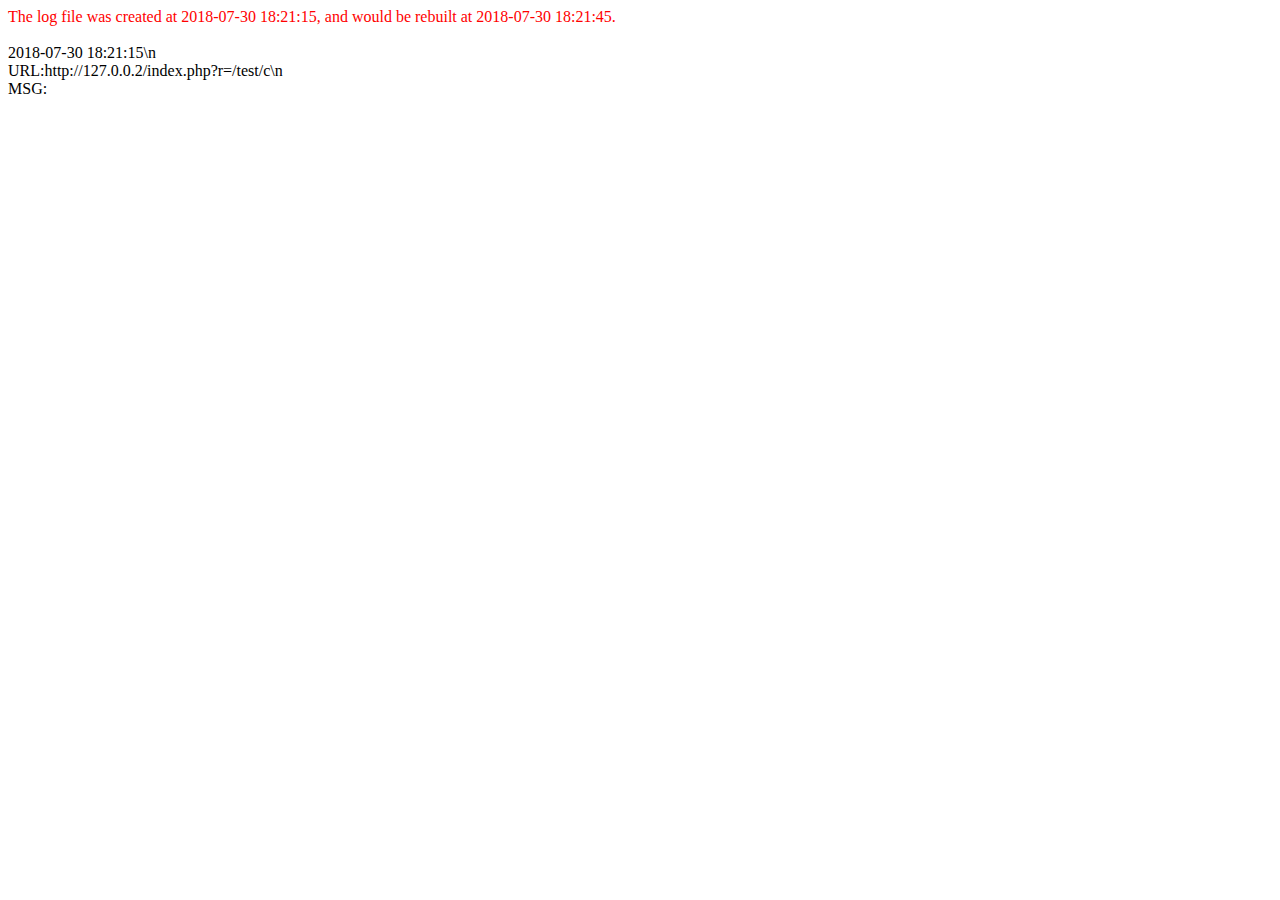
==== yanyan_yii/web/access.html @ 0b73be66 "言言" ====
<!DOCTYPE html PUBLIC "-//W3C//DTD XHTML 1.0 Transitional//EN" "http://www.w3.org/TR/xhtml1/DTD/xhtml1-transitional.dtd">
                    <html xmlns="http://www.w3.org/1999/xhtml">
                    <head>
                    <meta http-equiv="Content-Type" content="text/html; charset=utf-8" />
                    <title>言言日志文件-预删除日期：2018-07-30 18:21:45</title>
                    </head>
                    <span style="color:red">The log file was created at 2018-07-30 18:21:15, and  would be rebuilt at 2018-07-30 18:21:45.</span><br /><br />2018-07-30 18:21:15\n<br />URL:http://127.0.0.2/index.php?r=/test/c\n<br />MSG:
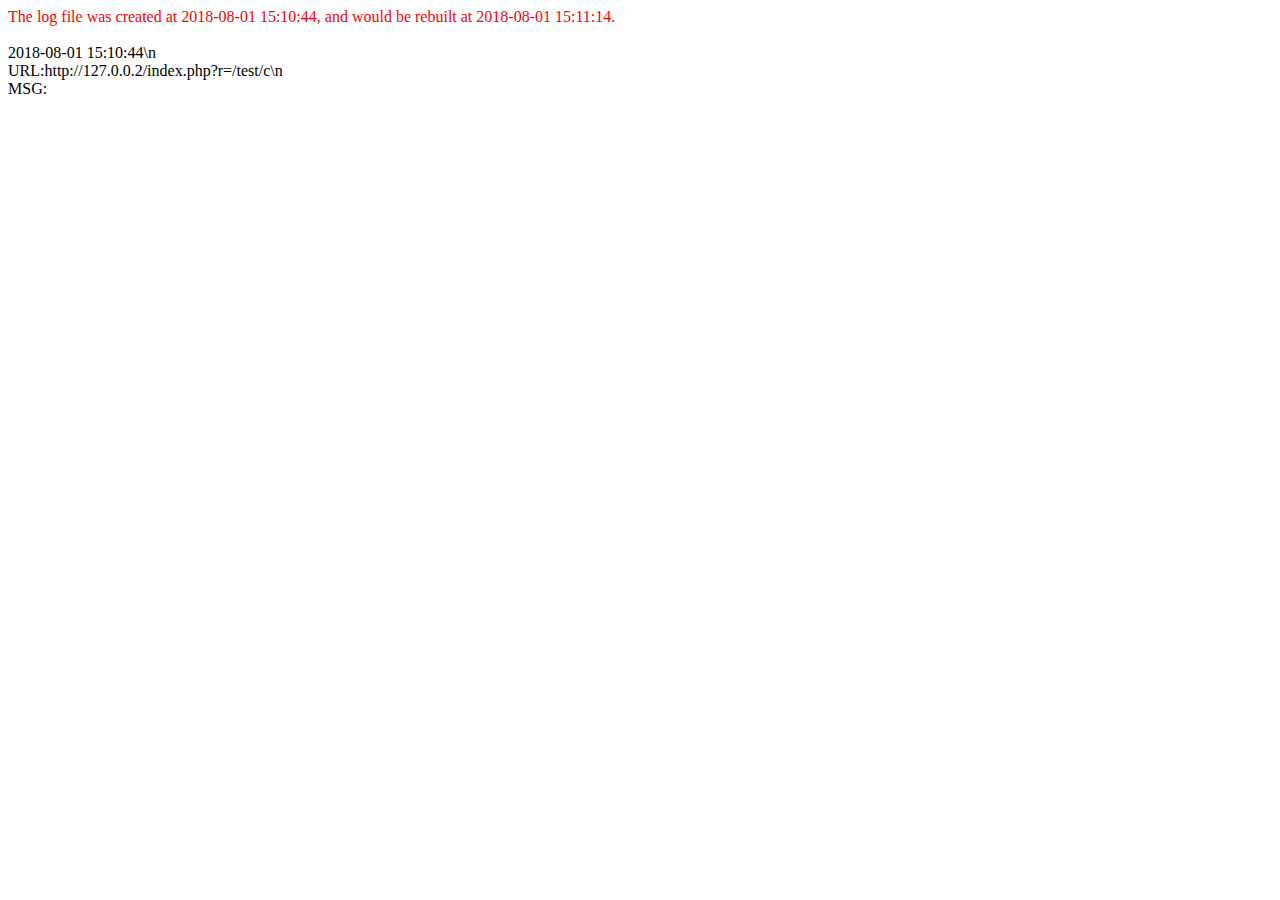
==== commit 12fc7382: "今日bug" ====
--- a/yanyan_yii/web/access.html
+++ b/yanyan_yii/web/access.html
@@ -2,6 +2,6 @@
                     <html xmlns="http://www.w3.org/1999/xhtml">
                     <head>
                     <meta http-equiv="Content-Type" content="text/html; charset=utf-8" />
-                    <title>言言日志文件-预删除日期：2018-07-30 18:21:45</title>
+                    <title>言言日志文件-预删除日期：2018-08-01 15:11:14</title>
                     </head>
-                    <span style="color:red">The log file was created at 2018-07-30 18:21:15, and  would be rebuilt at 2018-07-30 18:21:45.</span><br /><br />2018-07-30 18:21:15\n<br />URL:http://127.0.0.2/index.php?r=/test/c\n<br />MSG:+                    <span style="color:red">The log file was created at 2018-08-01 15:10:44, and  would be rebuilt at 2018-08-01 15:11:14.</span><br /><br />2018-08-01 15:10:44\n<br />URL:http://127.0.0.2/index.php?r=/test/c\n<br />MSG: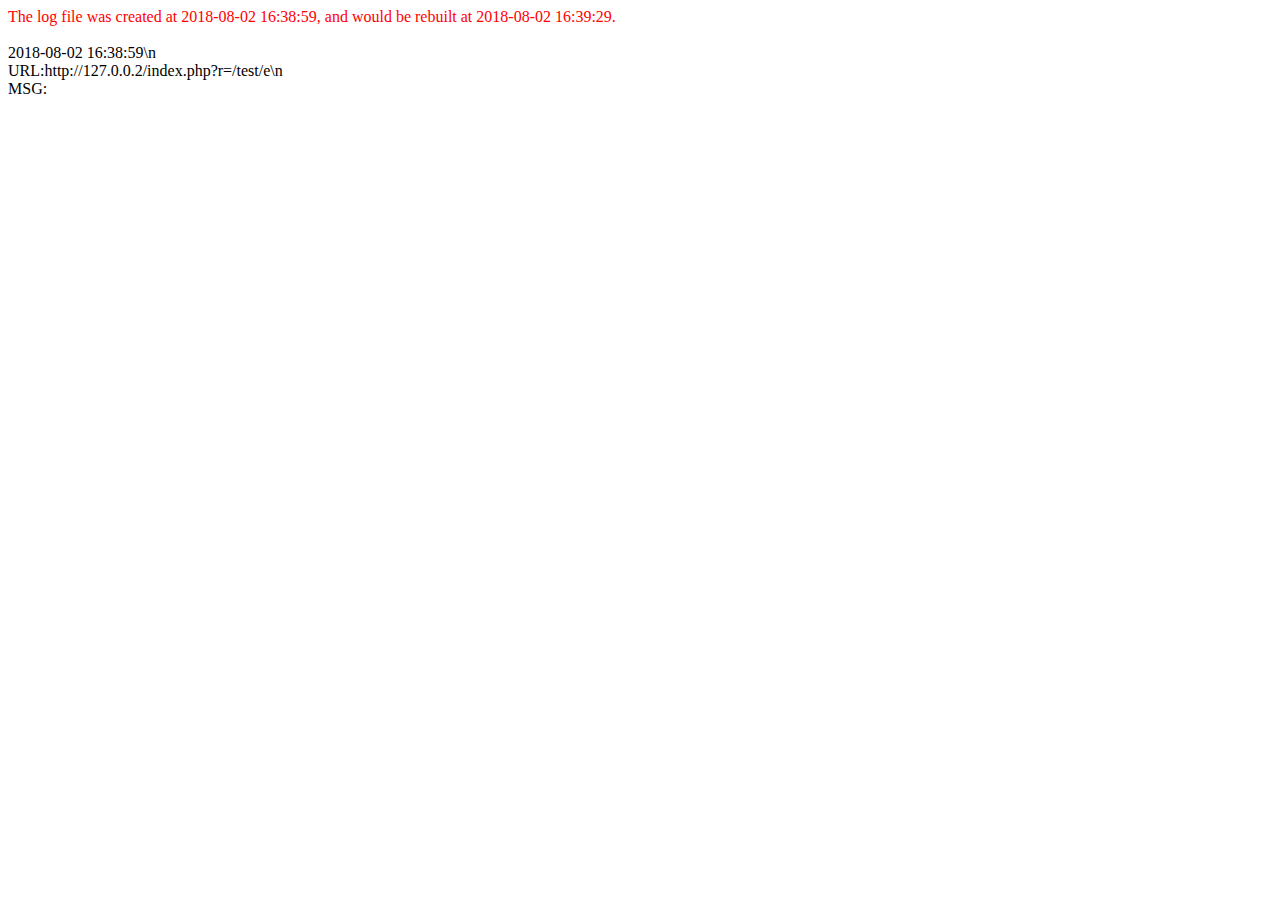
==== commit 28608af7: "热门页缓存相关" ====
--- a/yanyan_yii/web/access.html
+++ b/yanyan_yii/web/access.html
@@ -2,6 +2,6 @@
                     <html xmlns="http://www.w3.org/1999/xhtml">
                     <head>
                     <meta http-equiv="Content-Type" content="text/html; charset=utf-8" />
-                    <title>言言日志文件-预删除日期：2018-08-01 15:11:14</title>
+                    <title>言言日志文件-预删除日期：2018-08-02 16:39:29</title>
                     </head>
-                    <span style="color:red">The log file was created at 2018-08-01 15:10:44, and  would be rebuilt at 2018-08-01 15:11:14.</span><br /><br />2018-08-01 15:10:44\n<br />URL:http://127.0.0.2/index.php?r=/test/c\n<br />MSG:+                    <span style="color:red">The log file was created at 2018-08-02 16:38:59, and  would be rebuilt at 2018-08-02 16:39:29.</span><br /><br />2018-08-02 16:38:59\n<br />URL:http://127.0.0.2/index.php?r=/test/e\n<br />MSG: